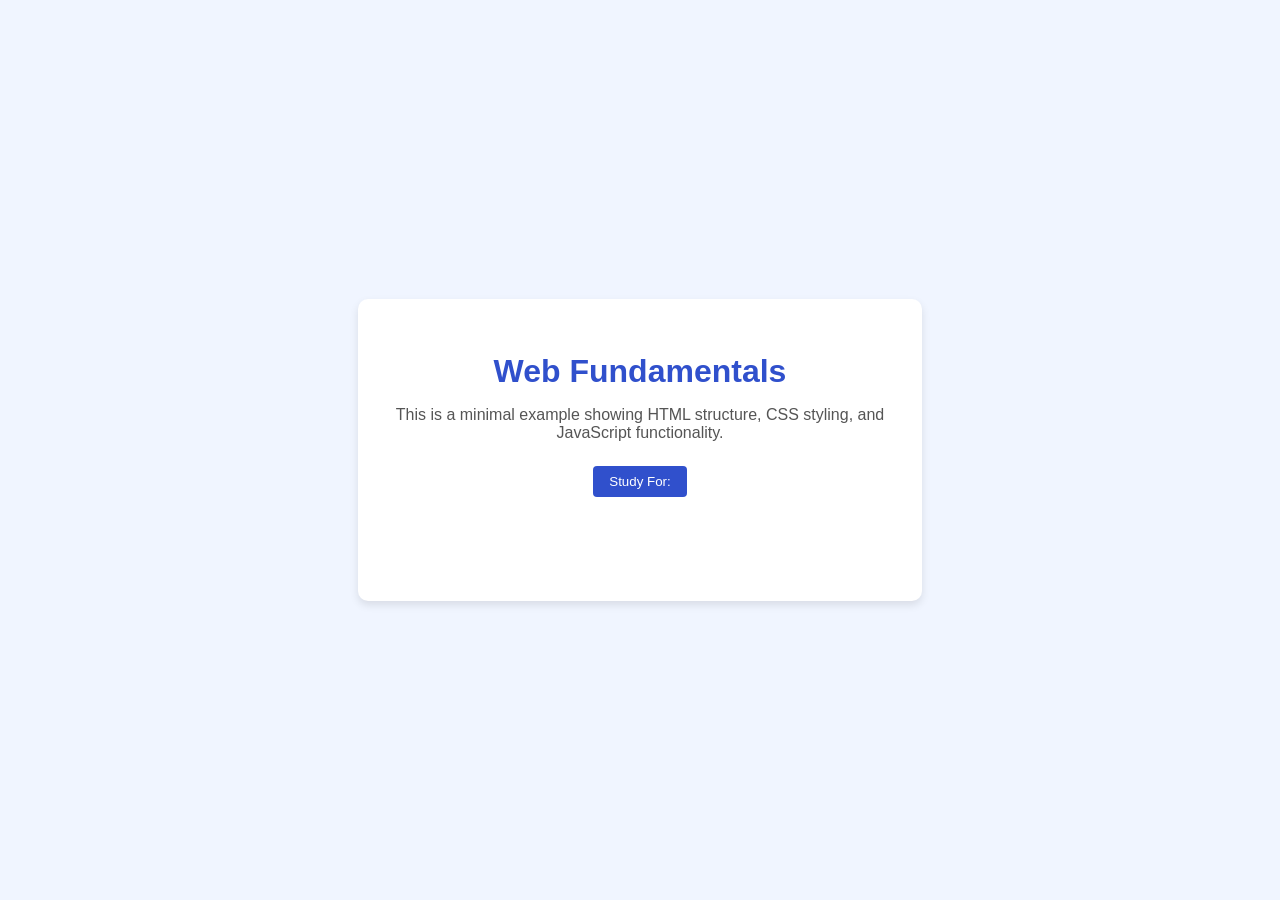
==== index.html @ 875a2f45 "Add files via upload" ====
<!DOCTYPE html>
<html lang="en">
<head>
    <meta charset="UTF-8">
    <meta name="viewport" content="width=device-width, initial-scale=1.0">
    <title>Web Fundamentals Demo</title>
    <link rel="stylesheet" href="styles.css">
	<script src="script.js" defer></script>
</head>
<body>
    <!-- HTML Section -->
    <div class="container">
        <h1>Web Fundamentals</h1>
        <p>This is a minimal example showing HTML structure, CSS styling, and JavaScript functionality.</p>
        <button id="courseButton">Study For:</button>
        <p id="message"></p>
    </div>
</body>
</html>
---- styles.css ----
/* CSS Styles */
body {
    font-family: Arial, sans-serif;
    display: flex;
    justify-content: center;
    align-items: center;
    height: 100vh;
    margin: 0;
    background-color: #f0f5ff;
}

.container {
    text-align: center;
    padding: 2rem;
    border-radius: 10px;
    background-color: white;
    box-shadow: 0 4px 8px rgba(0, 0, 0, 0.1);
    max-width: 500px;
}

h1 {
    color: #3050cc;
    margin-bottom: 1rem;
}

p {
    color: #555;
    margin-bottom: 1.5rem;
}

button {
    background-color: #3050cc;
    color: white;
    border: none;
    padding: 0.5rem 1rem;
    border-radius: 4px;
    cursor: pointer;
    transition: background-color 0.3s;
}

button:hover {
    background-color: #203388;
}

#message {
    margin-top: 1.5rem;
    font-weight: bold;
    color: #3050cc;
    min-height: 1.5rem;
}
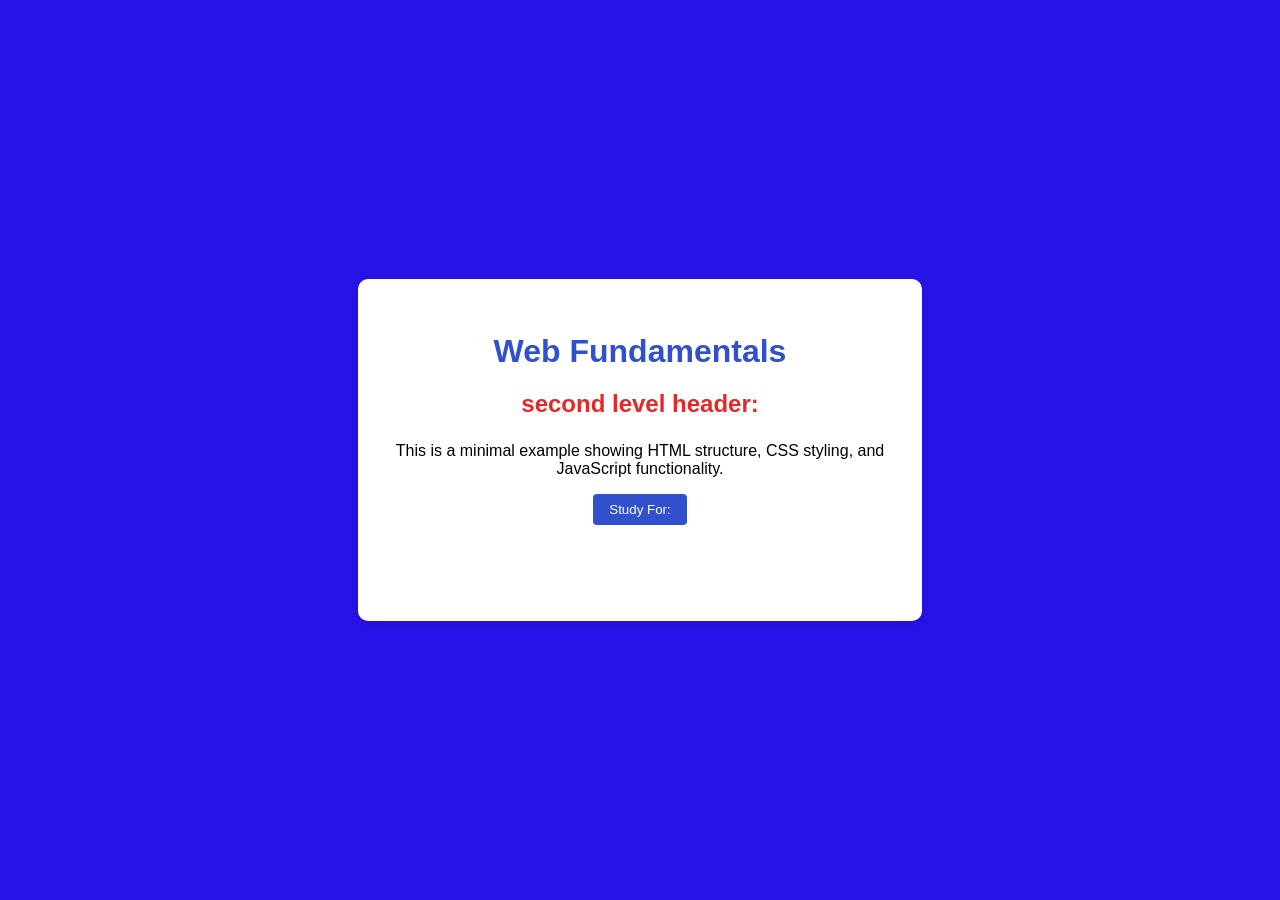
==== commit 6a493890: "<h2>second level header:</h2>" ====
--- a/index.html
+++ b/index.html
@@ -11,6 +11,7 @@
     <!-- HTML Section -->
     <div class="container">
         <h1>Web Fundamentals</h1>
+        <h2>second level header:</h2>
         <p>This is a minimal example showing HTML structure, CSS styling, and JavaScript functionality.</p>
         <button id="courseButton">Study For:</button>
         <p id="message"></p>
--- a/styles.css
+++ b/styles.css
@@ -6,7 +6,7 @@
     align-items: center;
     height: 100vh;
     margin: 0;
-    background-color: #f0f5ff;
+    background-color: #2813e7;
 }
 
 .container {
@@ -23,8 +23,8 @@
     margin-bottom: 1rem;
 }
 
-p {
-    color: #555;
+h2 {
+    color: #e42929;
     margin-bottom: 1.5rem;
 }
 
